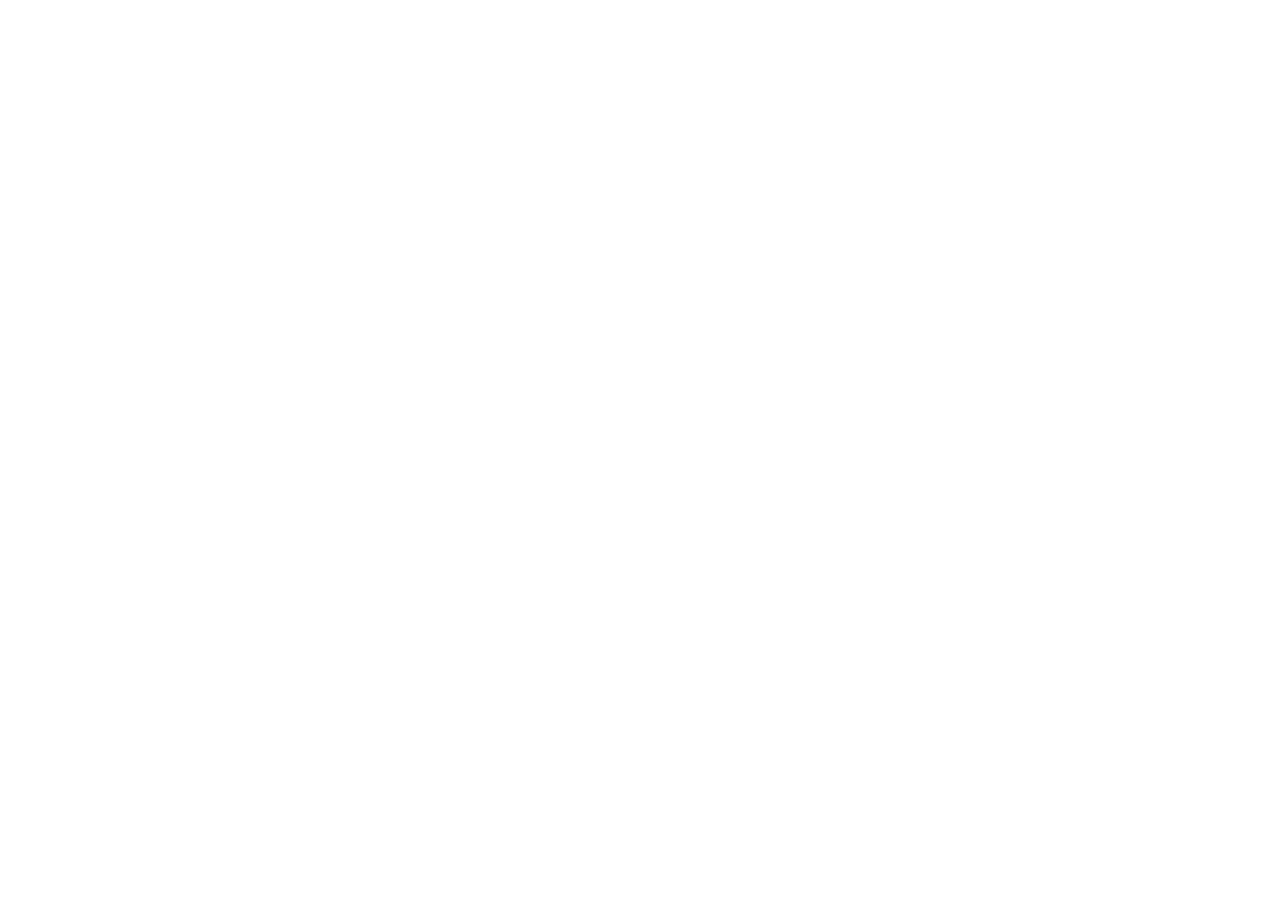
==== index.html @ cb27ec8d "база кода" ====
<!DOCTYPE html>
<html lang="en">
  <head>
    <meta charset="UTF-8" />
    <meta http-equiv="X-UA-Compatible" content="IE=edge" />
    <meta name="viewport" content="width=device-width, initial-scale=1.0" />
    <title>Document</title>
  </head>
  <body>
    <script src="/index.js"></script>
  </body>
</html>
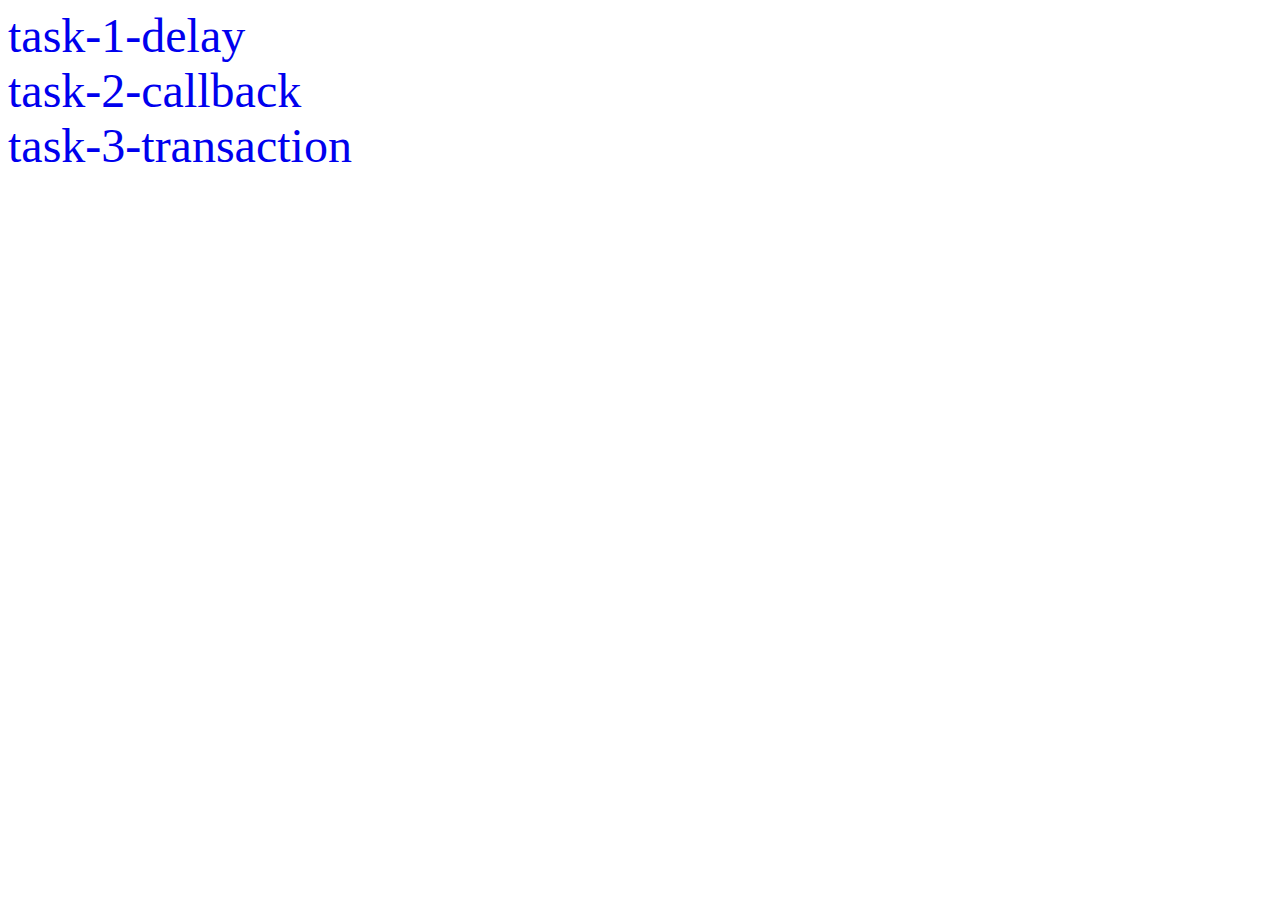
==== commit 89d0315d: "поправил баг" ====
--- a/index.html
+++ b/index.html
@@ -4,9 +4,12 @@
     <meta charset="UTF-8" />
     <meta http-equiv="X-UA-Compatible" content="IE=edge" />
     <meta name="viewport" content="width=device-width, initial-scale=1.0" />
-    <title>Document</title>
+    <title>goit-js-hw-11-promisification</title>
+    <link rel="stylesheet" href="./styles.css" />
   </head>
   <body>
-    <script src="/index.js"></script>
+    <a href="./task-1-delay.html" class="link">task-1-delay</a>
+    <a href="./task-2-callback.html" class="link">task-2-callback</a>
+    <a href="./task-3-transaction.html" class="link">task-3-transaction</a>
   </body>
 </html>
--- a/styles.css
+++ b/styles.css
@@ -0,0 +1,6 @@
+.link {
+  display: flex;
+  flex-direction: column;
+  font-size: 3rem;
+  text-decoration: none;
+}
